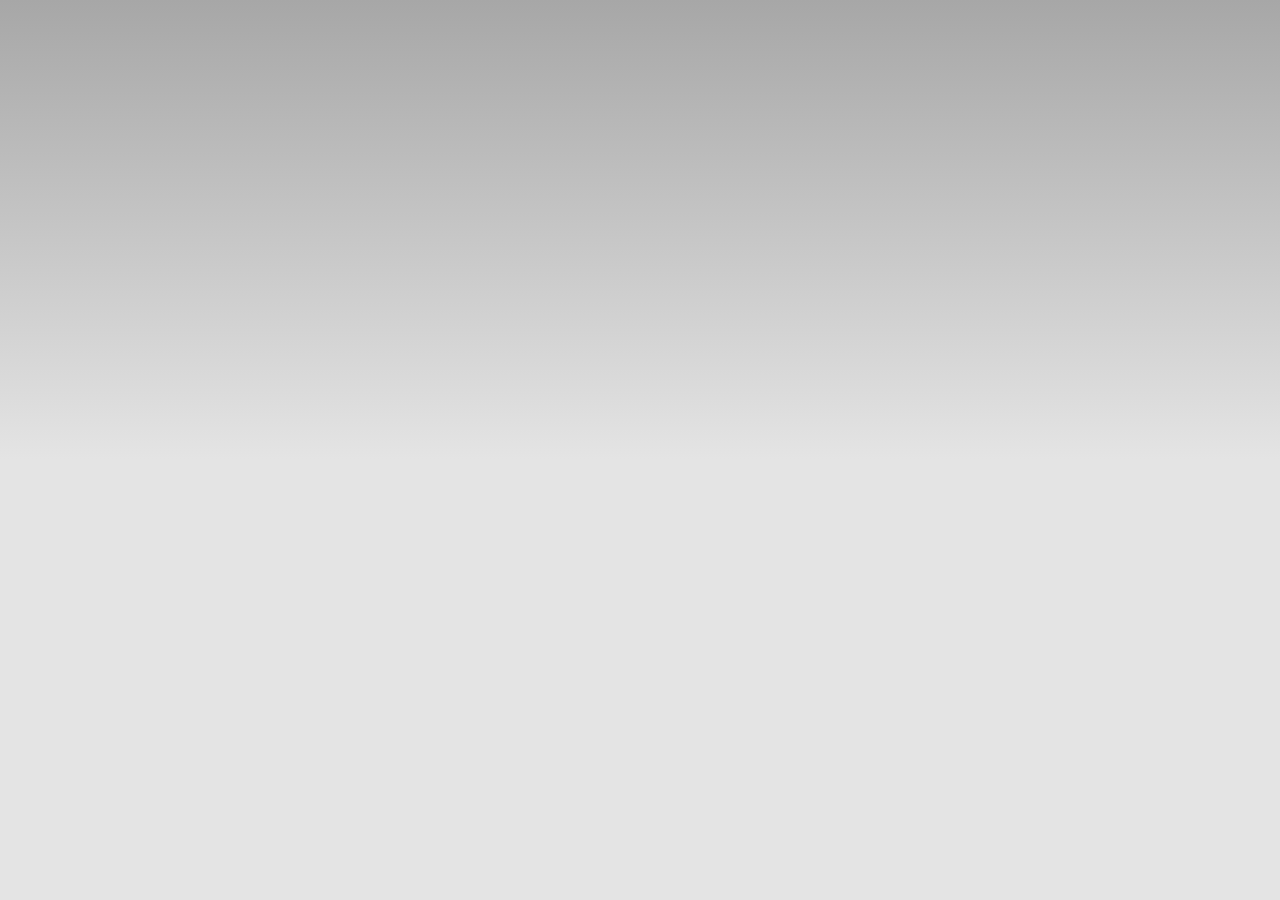
==== platforms/ios/www/index.html @ 26863b96 "Modification Architecture" ====
<!DOCTYPE html>
<!--
    Licensed to the Apache Software Foundation (ASF) under one
    or more contributor license agreements.  See the NOTICE file
    distributed with this work for additional information
    regarding copyright ownership.  The ASF licenses this file
    to you under the Apache License, Version 2.0 (the
    "License"); you may not use this file except in compliance
    with the License.  You may obtain a copy of the License at

    http://www.apache.org/licenses/LICENSE-2.0

    Unless required by applicable law or agreed to in writing,
    software distributed under the License is distributed on an
    "AS IS" BASIS, WITHOUT WARRANTIES OR CONDITIONS OF ANY
     KIND, either express or implied.  See the License for the
    specific language governing permissions and limitations
    under the License.
-->
<html>
    <head>
        <meta charset="utf-8" />
        <meta name="format-detection" content="telephone=no" />
        <meta name="viewport" content="user-scalable=no, initial-scale=1, maximum-scale=1, minimum-scale=1, width=device-width, height=device-height, target-densitydpi=device-dpi" />
        <link rel="stylesheet" type="text/css" href="css/index.css" />
        <title>Wish it</title>
    </head>
    <body>
        <!-- application : start -->
        <div data-role="page" class="app container">
          
          <!-- navigation : start -->
          <div data-role="navbar" class="navigation">
            <!-- // menu navigation : start -->
		<div class="meny">
			<div class="fondListe">
                          <ul class="menu-list"></ul>
			</div>			
		</div>
		<!-- // menu navigation : end -->
          </div>
          <!-- navigation : end -->
          
          <!-- contenu : start -->
          <div data-role="content" class="contents">
            <!-- // mainContent : start -->
            <div class="mainContent"></div>
            <!-- // mainContent : end -->
          </div>
          <!-- contenu : start -->
            
        </div>
        <!-- application : end -->
        
        <!-- javascript : start -->
          <!-- dev local : start -->
          <!-- //<script type="text/javascript" src="phonegap.js"></script>
          <script type="text/javascript" src="js/plugins/SocialSharing.js"></script>-->
          <script type="text/javascript" src="cordova.js"></script>
          <script type="text/javascript" src="Connection.js"></script>
          <script type="text/javascript" src="device.js"></script>
          <script type="text/javascript" src="File.js"></script>
          <script type="text/javascript" src="FileTransfer.js"></script>
          <script type="text/javascript" src="network.js"></script>
        
          <!-- dev local : end -->
        
        <script data-main="js/app" src="js/require.js"></script>
        <!-- javascript : end -->
    </body>
</html>
---- platforms/ios/www/css/index.css ----
/*
 * Licensed to the Apache Software Foundation (ASF) under one
 * or more contributor license agreements.  See the NOTICE file
 * distributed with this work for additional information
 * regarding copyright ownership.  The ASF licenses this file
 * to you under the Apache License, Version 2.0 (the
 * "License"); you may not use this file except in compliance
 * with the License.  You may obtain a copy of the License at
 *
 * http://www.apache.org/licenses/LICENSE-2.0
 *
 * Unless required by applicable law or agreed to in writing,
 * software distributed under the License is distributed on an
 * "AS IS" BASIS, WITHOUT WARRANTIES OR CONDITIONS OF ANY
 * KIND, either express or implied.  See the License for the
 * specific language governing permissions and limitations
 * under the License.
 */
* {
    -webkit-tap-highlight-color: rgba(0,0,0,0); /* make transparent link selection, adjust last value opacity 0 to 1.0 */
}

body {
    -webkit-touch-callout: none;                /* prevent callout to copy image, etc when tap to hold */
    -webkit-text-size-adjust: none;             /* prevent webkit from resizing text to fit */
    -webkit-user-select: none;                  /* prevent copy paste, to allow, change 'none' to 'text' */
    background-color:#E4E4E4;
    background-image:linear-gradient(top, #A7A7A7 0%, #E4E4E4 51%);
    background-image:-webkit-linear-gradient(top, #A7A7A7 0%, #E4E4E4 51%);
    background-image:-ms-linear-gradient(top, #A7A7A7 0%, #E4E4E4 51%);
    background-image:-webkit-gradient(
        linear,
        left top,
        left bottom,
        color-stop(0, #A7A7A7),
        color-stop(0.51, #E4E4E4)
    );
    background-attachment:fixed;
    font-family:'HelveticaNeue-Light', 'HelveticaNeue', Helvetica, Arial, sans-serif;
    font-size:12px;
    height:100%;
    margin:0px;
    padding:0px;
    text-transform:uppercase;
    width:100%;
    
    overflow: hidden;
}

/* Portrait layout (default) */
.app {
    width:100%;
}

/* Landscape layout (with min-width) */
@media screen and (min-aspect-ratio: 1/1) and (min-width:400px) {
    .app {
        
    }
}



/**
 * Elements panneau gauche : menu navigation
 */
.navigation {
  display: none;
}
.meny {
	display: block; /* masque au chargement */
	overflow: auto;
	/*left:-10px;*/
	/*padding-left:10px;*/
	/*margin-top:10px;*/

	-webkit-box-sizing: border-box;
	   -moz-box-sizing: border-box;
	        box-sizing: border-box;
	        
	background: #ff0000;
	
	width: 36%;
        max-width: 228px;
}

/**
 * Liste du menu
 */
.meny .fondListe{
	position:relative;
	z-index:5;
}
.meny ul {
	position: relative;
	width: 100%;
	height: 100%; /*480px;*/
	margin: 0 0;
	padding: 0;
	overflow-x: hidden;
	overflow-y: scroll;
	list-style: none;

	-webkit-perspective: 400px;
	   -moz-perspective: 400px;
	    -ms-perspective: 400px;
	     -o-perspective: 400px;
	        perspective: 400px;
}
.meny ul li {
		position: relative;
		padding: 0 0 0 0;
		/*margin-left: 20px;*/
		/*background: #eee;*/
		color: #FFFFFF;
		/*height: 177px;*/
		width: 100%;
		z-index: 2;

		-webkit-transform: translateZ(0px);
		   -moz-transform: translateZ(0px);
		    -ms-transform: translateZ(0px);
		     -o-transform: translateZ(0px);
		        transform: translateZ(0px);
		
		overflow:hidden;
}
.meny ul li {
		-webkit-transform: translate3d( 0, 0, 1px );
}
.meny ul li:nth-child(odd) {
	/*background: #fff;*/
}
.meny ul li.cache {
		-webkit-transform: rotateY( 1deg );
}

.meny ul li a{
	text-decoration:none;
	color:#ffffff;
	text-align: center;
	display: block;
        line-height: 1px;
}
.meny ul li a img{
	width: 100%;
	height: auto;
}

.meny ul li a .labelImage{
  display:none;
}

/**
 * Hint graphic that appears while menu is inactive
 */
.meny-arrow {
	position: absolute;
	z-index: 10;

	border: 10px solid transparent;

	-webkit-transition: opacity 0.4s ease 0.4s; 
	   -moz-transition: opacity 0.4s ease 0.4s; 
	    -ms-transition: opacity 0.4s ease 0.4s; 
	     -o-transition: opacity 0.4s ease 0.4s; 
	        transition: opacity 0.4s ease 0.4s;
}
	.meny-left .meny-arrow {
		left: 14px;
		top: 50%;
		margin-top: -16px;
		border-left: 16px solid #333;
	}
	.meny-right .meny-arrow {
		right: 14px;
		top: 50%;
		margin-top: -16px;
		border-right: 16px solid #333;
	}
	.meny-top .meny-arrow {
		left: 50%;
		top: 14px;
		margin-left: -16px;
		border-top: 16px solid #333;
	}
	.meny-bottom .meny-arrow {
		left: 50%;
		bottom: 14px;
		margin-left: -16px;
		border-bottom: 16px solid #333;
	}
	.meny-active .meny-arrow {
		opacity: 0;

		-webkit-transition: opacity 0.2s ease; 
		   -moz-transition: opacity 0.2s ease; 
		    -ms-transition: opacity 0.2s ease; 
		     -o-transition: opacity 0.2s ease; 
		        transition: opacity 0.2s ease;
	}
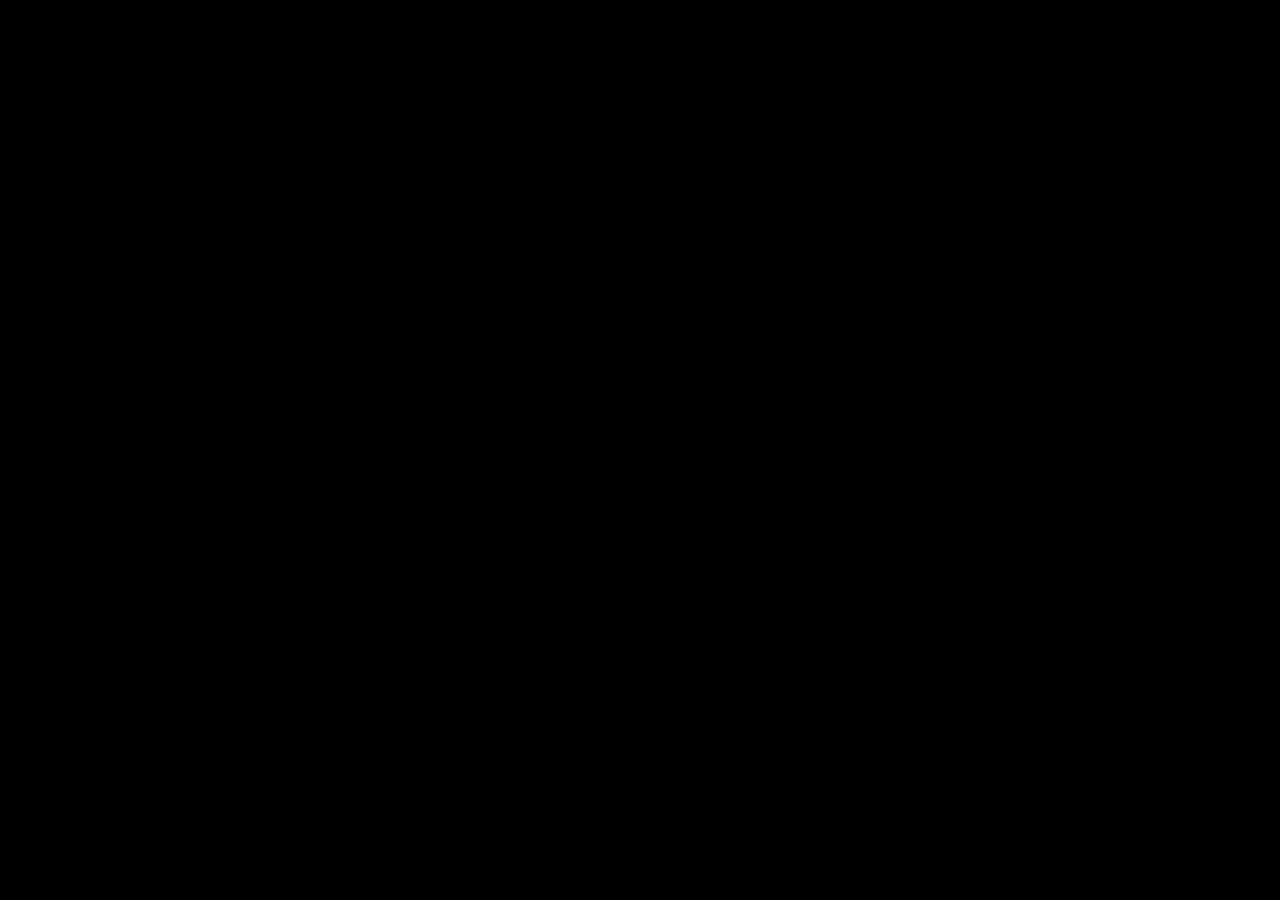
==== commit 6e36cdc0: "Ajout du plugin Socialsharing" ====
--- a/platforms/ios/www/index.html
+++ b/platforms/ios/www/index.html
@@ -22,10 +22,13 @@
         <meta charset="utf-8" />
         <meta name="format-detection" content="telephone=no" />
         <meta name="viewport" content="user-scalable=no, initial-scale=1, maximum-scale=1, minimum-scale=1, width=device-width, height=device-height, target-densitydpi=device-dpi" />
+        <link rel="stylesheet" type="text/css" href="css/stroll.css" />
         <link rel="stylesheet" type="text/css" href="css/index.css" />
         <title>Wish it</title>
     </head>
     <body>
+      <div id="eventManager"></div>
+      <div id="detailManager"></div>
         <!-- application : start -->
         <div data-role="page" class="app container">
           
@@ -44,7 +47,12 @@
           <!-- contenu : start -->
           <div data-role="content" class="contents">
             <!-- // mainContent : start -->
-            <div class="mainContent"></div>
+            <div class="mainContent">
+              
+              <div class="zoneLogin"></div>
+              <div class="zoneContenu">
+              </div>
+            </div>
             <!-- // mainContent : end -->
           </div>
           <!-- contenu : start -->
@@ -57,11 +65,6 @@
           <!-- //<script type="text/javascript" src="phonegap.js"></script>
           <script type="text/javascript" src="js/plugins/SocialSharing.js"></script>-->
           <script type="text/javascript" src="cordova.js"></script>
-          <script type="text/javascript" src="Connection.js"></script>
-          <script type="text/javascript" src="device.js"></script>
-          <script type="text/javascript" src="File.js"></script>
-          <script type="text/javascript" src="FileTransfer.js"></script>
-          <script type="text/javascript" src="network.js"></script>
         
           <!-- dev local : end -->
         
--- a/platforms/ios/www/css/stroll.css
+++ b/platforms/ios/www/css/stroll.css
@@ -0,0 +1,702 @@
+/*!
+ * stroll.js 1.2 - CSS scroll effects
+ * http://lab.hakim.se/scroll-effects
+ * MIT licensed
+ * 
+ * Copyright (C) 2012 Hakim El Hattab, http://hakim.se
+ */
+
+
+/**
+ * Shrink styles
+ */
+.cards {
+	-webkit-perspective: 300px;
+	   -moz-perspective: 300px;
+	    -ms-perspective: 300px;
+	     -o-perspective: 300px;
+	        perspective: 300px;
+
+	-webkit-perspective-origin: 50% 50%;
+	   -moz-perspective-origin: 50% 50%;
+	    -ms-perspective-origin: 50% 50%;
+	     -o-perspective-origin: 50% 50%;
+	        perspective-origin: 50% 50%;
+}
+
+	.cards li {
+		-webkit-transition: all 600ms ease;
+		   -moz-transition: all 600ms ease;
+		    -ms-transition: all 600ms ease;
+		     -o-transition: all 600ms ease;
+		        transition: all 600ms ease;
+
+		-webkit-transform-origin: 100% 50%;
+		   -moz-transform-origin: 100% 50%;
+		    -ms-transform-origin: 100% 50%;
+		     -o-transform-origin: 100% 50%;
+		        transform-origin: 100% 50%;
+	}
+		.cards li.past {
+			-webkit-transform: translate3d( 0, -100px, -100px ) rotateX( -90deg );
+			   -moz-transform: translate3d( 0, -100px, -100px ) rotateX( -90deg );
+			    -ms-transform: translate3d( 0, -100px, -100px ) rotateX( -90deg );
+			     -o-transform: translate3d( 0, -100px, -100px ) rotateX( -90deg );
+			        transform: translate3d( 0, -100px, -100px ) rotateX( -90deg );
+		}
+		.cards li.future {
+			-webkit-transform: translate3d( 0, 100px, -100px ) rotateX( 90deg );
+			   -moz-transform: translate3d( 0, 100px, -100px ) rotateX( 90deg );
+			    -ms-transform: translate3d( 0, 100px, -100px ) rotateX( 90deg );
+			     -o-transform: translate3d( 0, 100px, -100px ) rotateX( 90deg );
+			        transform: translate3d( 0, 100px, -100px ) rotateX( 90deg );
+		}
+
+
+/**
+ * Grow styles
+ */
+.grow li {
+	-webkit-transition: all 600ms ease;
+	   -moz-transition: all 600ms ease;
+	    -ms-transition: all 600ms ease;
+	     -o-transition: all 600ms ease;
+	        transition: all 600ms ease;
+
+	-webkit-transform-origin: 50% 50%;
+	   -moz-transform-origin: 50% 50%;
+	    -ms-transform-origin: 50% 50%;
+	     -o-transform-origin: 50% 50%;
+	        transform-origin: 50% 50%;
+}
+	.grow li.past {
+		-webkit-transform: scale( 0.01 );
+		   -moz-transform: scale( 0.01 );
+		    -ms-transform: scale( 0.01 );
+		     -o-transform: scale( 0.01 );
+		        transform: scale( 0.01 );
+	}
+	.grow li.future {
+		-webkit-transform: scale( 0.01 );
+		   -moz-transform: scale( 0.01 );
+		    -ms-transform: scale( 0.01 );
+		     -o-transform: scale( 0.01 );
+		        transform: scale( 0.01 );
+	}
+
+
+/**
+ * Flip styles
+ */
+.flip {
+	-webkit-perspective: 400px;
+	   -moz-perspective: 400px;
+	    -ms-perspective: 400px;
+	     -o-perspective: 400px;
+	        perspective: 400px;
+
+	-webkit-perspective-origin: 50% 50%;
+	   -moz-perspective-origin: 50% 50%;
+	    -ms-perspective-origin: 50% 50%;
+	     -o-perspective-origin: 50% 50%;
+	        perspective-origin: 50% 50%;
+}
+
+	.flip li {
+		-webkit-transition: all 600ms ease,
+							opacity 300ms ease;
+		   -moz-transition: all 600ms ease;
+		    -ms-transition: all 600ms ease,
+		    				opacity 300ms ease;
+		     -o-transition: all 600ms ease,
+		    				opacity 300ms ease;
+		        transition: all 600ms ease,
+		        			opacity 300ms ease;
+
+		-webkit-transform-origin: 0% 0%;
+		   -moz-transform-origin: 0% 0%;
+		    -ms-transform-origin: 0% 0%;
+		     -o-transform-origin: 0% 0%;
+		        transform-origin: 0% 0%;
+	}
+		.flip li.past {
+			opacity: 0;
+
+			-webkit-transform-origin: 0% 100%;
+			   -moz-transform-origin: 0% 100%;
+			    -ms-transform-origin: 0% 100%;
+			     -o-transform-origin: 0% 100%;
+			        transform-origin: 0% 100%;
+
+			-webkit-transform: rotateX( 80deg );
+			   -moz-transform: rotateX( 80deg );
+			    -ms-transform: rotateX( 80deg );
+			     -o-transform: rotateX( 80deg );
+			        transform: rotateX( 80deg );
+		}
+		.flip li.future {
+			opacity: 0;
+
+			-webkit-transform: rotateX( -80deg );
+			   -moz-transform: rotateX( -80deg );
+			    -ms-transform: rotateX( -80deg );
+			     -o-transform: rotateX( -80deg );
+			        transform: rotateX( -80deg );
+		}
+
+/**
+ * Fly styles
+ */
+.fly {
+	-webkit-perspective: 400px;
+	   -moz-perspective: 400px;
+	    -ms-perspective: 400px;
+	     -o-perspective: 400px;
+	        perspective: 400px;
+
+	-webkit-perspective-origin: 50% 50%;
+	   -moz-perspective-origin: 50% 50%;
+	    -ms-perspective-origin: 50% 50%;
+	     -o-perspective-origin: 50% 50%;
+	        perspective-origin: 50% 50%;
+}
+
+	.fly li {
+		-webkit-transition: all 600ms ease, opacity 300ms ease;
+		   -moz-transition: all 600ms ease;
+		    -ms-transition: all 600ms ease, opacity 300ms ease;
+		     -o-transition: all 600ms ease, opacity 300ms ease;
+		        transition: all 600ms ease, opacity 300ms ease;
+
+		-webkit-transform-origin: 50% 50% -50px;
+		   -moz-transform-origin: 50% 50% -50px;
+		    -ms-transform-origin: 50% 50% -50px;
+		     -o-transform-origin: 50% 50% -50px;
+		        transform-origin: 50% 50% -50px;
+	}
+		.fly li.past {
+			opacity: 0;
+
+			-webkit-transform: rotateX( 180deg );
+			   -moz-transform: rotateX( 180deg );
+			    -ms-transform: rotateX( 180deg );
+			     -o-transform: rotateX( 180deg );
+			        transform: rotateX( 180deg );
+		}
+		.fly li.future {
+			opacity: 0;
+
+			-webkit-transform: rotateX( -180deg );
+			   -moz-transform: rotateX( -180deg );
+			    -ms-transform: rotateX( -180deg );
+			     -o-transform: rotateX( -180deg );
+			        transform: rotateX( -180deg );
+		}
+
+.fly-simplified {
+	-webkit-perspective: 300px;
+	   -moz-perspective: 300px;
+	    -ms-perspective: 300px;
+	     -o-perspective: 300px;
+	        perspective: 300px;
+
+	-webkit-perspective-origin: 50% 50%;
+	   -moz-perspective-origin: 50% 50%;
+	    -ms-perspective-origin: 50% 50%;
+	     -o-perspective-origin: 50% 50%;
+	        perspective-origin: 50% 50%;
+}
+
+	.fly-simplified li {
+		-webkit-transition: all 600ms ease;
+		   -moz-transition: all 600ms ease;
+		    -ms-transition: all 600ms ease;
+		     -o-transition: all 600ms ease;
+		        transition: all 600ms ease;
+
+		-webkit-transform-origin: 100% 50%;
+		   -moz-transform-origin: 100% 50%;
+		    -ms-transform-origin: 100% 50%;
+		     -o-transform-origin: 100% 50%;
+		        transform-origin: 100% 50%;
+	}
+		.fly-simplified li.past {
+			-webkit-transform: translate3d( 0, -100px, -100px ) rotateX( 90deg );
+			   -moz-transform: translate3d( 0, -100px, -100px ) rotateX( 90deg );
+			    -ms-transform: translate3d( 0, -100px, -100px ) rotateX( 90deg );
+			     -o-transform: translate3d( 0, -100px, -100px ) rotateX( 90deg );
+			        transform: translate3d( 0, -100px, -100px ) rotateX( 90deg );
+		}
+		.fly-simplified li.future {
+			-webkit-transform: translate3d( 0, 100px, -100px ) rotateX( -90deg );
+			   -moz-transform: translate3d( 0, 100px, -100px ) rotateX( -90deg );
+			    -ms-transform: translate3d( 0, 100px, -100px ) rotateX( -90deg );
+			     -o-transform: translate3d( 0, 100px, -100px ) rotateX( -90deg );
+			        transform: translate3d( 0, 100px, -100px ) rotateX( -90deg );
+		}
+
+/**
+ * Reverse fly styles
+ */
+.fly-reverse {
+	-webkit-perspective: 400px;
+	   -moz-perspective: 400px;
+	    -ms-perspective: 400px;
+	     -o-perspective: 400px;
+	        perspective: 400px;
+
+	-webkit-perspective-origin: 50% 50%;
+	   -moz-perspective-origin: 50% 50%;
+	    -ms-perspective-origin: 50% 50%;
+	     -o-perspective-origin: 50% 50%;
+	        perspective-origin: 50% 50%;
+}
+
+	.fly-reverse li {
+		-webkit-transition: all 600ms ease, opacity 300ms ease;
+		   -moz-transition: all 600ms ease;
+		    -ms-transition: all 600ms ease, opacity 300ms ease;
+		     -o-transition: all 600ms ease, opacity 300ms ease;
+		        transition: all 600ms ease, opacity 300ms ease;
+
+		-webkit-transform-origin: 50% 50% -50px;
+		   -moz-transform-origin: 50% 50% -50px;
+		    -ms-transform-origin: 50% 50% -50px;
+		     -o-transform-origin: 50% 50% -50px;
+		        transform-origin: 50% 50% -50px;
+	}
+		.fly-reverse li.past {
+			opacity: 0;
+
+			-webkit-transform: rotateX( -180deg );
+			   -moz-transform: rotateX( -180deg );
+			    -ms-transform: rotateX( -180deg );
+			     -o-transform: rotateX( -180deg );
+			        transform: rotateX( -180deg );
+		}
+		.fly-reverse li.future {
+			opacity: 0;
+
+			-webkit-transform: rotateX( 180deg );
+			   -moz-transform: rotateX( 180deg );
+			    -ms-transform: rotateX( 180deg );
+			     -o-transform: rotateX( 180deg );
+			        transform: rotateX( 180deg );
+		}
+
+/**
+ * Skew
+ */
+ .skew {
+ 	-webkit-perspective: 600px;
+ 	   -moz-perspective: 600px;
+ 	    -ms-perspective: 600px;
+ 	     -o-perspective: 600px;
+ 	        perspective: 600px;
+
+ 	-webkit-perspective-origin: 0% 50%;
+ 	   -moz-perspective-origin: 0% 50%;
+ 	    -ms-perspective-origin: 0% 50%;
+ 	     -o-perspective-origin: 0% 50%;
+ 	        perspective-origin: 0% 50%;
+ }
+ 	.skew li {
+ 		-webkit-transition: all 600ms ease,
+ 							opacity 200ms ease;
+ 		   -moz-transition: all 600ms ease;
+ 		    -ms-transition: all 600ms ease;
+ 		     -o-transition: all 600ms ease;
+ 		        transition: all 600ms ease;
+
+ 		-webkit-transform-origin: 0% 0%;
+ 		   -moz-transform-origin: 0% 0%;
+ 		    -ms-transform-origin: 0% 0%;
+ 		     -o-transform-origin: 0% 0%;
+ 		        transform-origin: 0% 0%;
+ 	}
+ 		.skew li.past {
+ 			-webkit-transform: skewY( 30deg );
+ 			   -moz-transform: skewY( 30deg );
+ 			    -ms-transform: skewY( 30deg );
+ 			     -o-transform: skewY( 30deg );
+ 			        transform: skewY( 30deg );
+ 		}
+ 		.skew li.future {
+ 			z-index: 0;
+
+ 			-webkit-transform: skewY( -30deg );
+ 			   -moz-transform: skewY( -30deg );
+ 			    -ms-transform: skewY( -30deg );
+ 			     -o-transform: skewY( -30deg );
+ 			        transform: skewY( -30deg );
+ 		}
+
+
+/**
+ * Helix styles
+ */
+.helix {
+	-webkit-perspective: 600px;
+	   -moz-perspective: 600px;
+	    -ms-perspective: 600px;
+	     -o-perspective: 600px;
+	        perspective: 600px;
+
+	-webkit-perspective-origin: 50% 50%;
+	   -moz-perspective-origin: 50% 50%;
+	    -ms-perspective-origin: 50% 50%;
+	     -o-perspective-origin: 50% 50%;
+	        perspective-origin: 50% 50%;
+}
+
+	.helix li {
+		-webkit-transition: all 600ms ease,
+							opacity 200ms ease;
+		   -moz-transition: all 600ms ease;
+		    -ms-transition: all 600ms ease,
+		    				opacity 200ms ease;
+		     -o-transition: all 600ms ease,
+		    				opacity 200ms ease;
+		        transition: all 600ms ease,
+		        			opacity 200ms ease;
+
+		-webkit-transform-origin: 50% 50%;
+		   -moz-transform-origin: 50% 50%;
+		    -ms-transform-origin: 50% 50%;
+		     -o-transform-origin: 50% 50%;
+		        transform-origin: 50% 50%;
+	}
+		.helix li.past {
+			opacity: 0;
+
+			-webkit-transform: rotateY( 180deg );
+			   -moz-transform: rotateY( 180deg );
+			    -ms-transform: rotateY( 180deg );
+			     -o-transform: rotateY( 180deg );
+			        transform: rotateY( 180deg );
+		}
+		.helix li.future {
+			opacity: 0;
+
+			-webkit-transform: rotateY( -180deg );
+			   -moz-transform: rotateY( -180deg );
+			    -ms-transform: rotateY( -180deg );
+			     -o-transform: rotateY( -180deg );
+			        transform: rotateY( -180deg );
+		}
+
+
+/**
+ * Wave styles
+ */
+.wave li {
+	-webkit-transition: all 600ms cubic-bezier(0.260, 0.860, 0.440, 0.985);
+	   -moz-transition: all 600ms cubic-bezier(0.260, 0.860, 0.440, 0.985);
+	    -ms-transition: all 600ms cubic-bezier(0.260, 0.860, 0.440, 0.985);
+	     -o-transition: all 600ms cubic-bezier(0.260, 0.860, 0.440, 0.985);
+	        transition: all 600ms cubic-bezier(0.260, 0.860, 0.440, 0.985);
+}
+	.wave li.past {
+		-webkit-transform: translateX( -70% );
+		   -moz-transform: translateX( -70% );
+		    -ms-transform: translateX( -70% );
+		     -o-transform: translateX( -70% );
+		        transform: translateX( -70% );
+	}
+	.wave li.future {
+		-webkit-transform: translateX( -70% );
+		   -moz-transform: translateX( -70% );
+		    -ms-transform: translateX( -70% );
+		     -o-transform: translateX( -70% );
+		        transform: translateX( -70% );
+	}
+
+
+/**
+ * Fan styles
+ */
+.fan li {
+	-webkit-transition: all 600ms cubic-bezier(0.390, 0.575, 0.565, 1.000);
+	   -moz-transition: all 600ms cubic-bezier(0.390, 0.575, 0.565, 1.000);
+	    -ms-transition: all 600ms cubic-bezier(0.390, 0.575, 0.565, 1.000);
+	     -o-transition: all 600ms cubic-bezier(0.390, 0.575, 0.565, 1.000);
+	        transition: all 600ms cubic-bezier(0.390, 0.575, 0.565, 1.000);
+
+	-webkit-transform-origin: 0% 0%;
+	   -moz-transform-origin: 0% 0%;
+	    -ms-transform-origin: 0% 0%;
+	     -o-transform-origin: 0% 0%;
+	        transform-origin: 0% 0%;
+}
+	.fan li.past {
+		-webkit-transform: rotate( -60deg );
+		   -moz-transform: rotate( -60deg );
+		    -ms-transform: rotate( -60deg );
+		     -o-transform: rotate( -60deg );
+		        transform: rotate( -60deg );
+	}
+	.fan li.future {
+		-webkit-transform: rotate( 70deg );
+		   -moz-transform: rotate( 70deg );
+		    -ms-transform: rotate( 70deg );
+		     -o-transform: rotate( 70deg );
+		        transform: rotate( 70deg );
+	}
+
+
+/**
+ * Tilt styles
+ */
+.tilt {
+	-webkit-perspective: 800px;
+	   -moz-perspective: 800px;
+	    -ms-perspective: 800px;
+	     -o-perspective: 800px;
+	        perspective: 800px;
+
+	-webkit-perspective-origin: 50% 50%;
+	   -moz-perspective-origin: 50% 50%;
+	    -ms-perspective-origin: 50% 50%;
+	     -o-perspective-origin: 50% 50%;
+	        perspective-origin: 50% 50%;
+}
+
+	.tilt li {
+		position: relative;
+
+		-webkit-transition: all 1000ms cubic-bezier(0.260, 0.860, 0.440, 0.985),
+							opacity 300ms ease;
+		   -moz-transition: all 1000ms cubic-bezier(0.260, 0.860, 0.440, 0.985);
+		    -ms-transition: all 1000ms cubic-bezier(0.260, 0.860, 0.440, 0.985),
+		    				opacity 300ms ease;
+		     -o-transition: all 1000ms cubic-bezier(0.260, 0.860, 0.440, 0.985),
+		    				opacity 300ms ease;
+		        transition: all 1000ms cubic-bezier(0.260, 0.860, 0.440, 0.985),
+		        			opacity 300ms ease;
+	}
+		.tilt li.past {
+			opacity: 0;
+
+			-webkit-transform: translateY( 100% ) translateZ(-200px);
+			   -moz-transform: translateY( 100% ) translateZ(-200px);
+			    -ms-transform: translateY( 100% ) translateZ(-200px);
+			     -o-transform: translateY( 100% ) translateZ(-200px);
+			        transform: translateY( 100% ) translateZ(-200px);
+		}
+		.tilt li.future {
+			opacity: 0;
+
+			-webkit-transform: translateY( -100% ) translateZ(-200px);
+			   -moz-transform: translateY( -100% ) translateZ(-200px);
+			    -ms-transform: translateY( -100% ) translateZ(-200px);
+			     -o-transform: translateY( -100% ) translateZ(-200px);
+			        transform: translateY( -100% ) translateZ(-200px);
+		}
+
+
+/**
+ * Curl styles
+ */
+.curl {
+	-webkit-perspective: 600px;
+	   -moz-perspective: 600px;
+	    -ms-perspective: 600px;
+	     -o-perspective: 600px;
+	        perspective: 600px;
+
+	-webkit-perspective-origin: 0% 50%;
+	   -moz-perspective-origin: 0% 50%;
+	    -ms-perspective-origin: 0% 50%;
+	     -o-perspective-origin: 0% 50%;
+	        perspective-origin: 0% 50%;
+}
+
+	.curl li {
+		-webkit-transition: all 600ms ease,
+							opacity 200ms ease;
+		   -moz-transition: all 600ms ease;
+		    -ms-transition: all 600ms ease,
+		    				opacity 200ms ease;
+		     -o-transition: all 600ms ease,
+		    				opacity 200ms ease;
+		        transition: all 600ms ease,
+		        			opacity 200ms ease;
+
+		-webkit-transform-origin: 0% 0%;
+		   -moz-transform-origin: 0% 0%;
+		    -ms-transform-origin: 0% 0%;
+		     -o-transform-origin: 0% 0%;
+		        transform-origin: 0% 0%;
+
+		-webkit-backface-visibility: hidden;
+		   -moz-backface-visibility: hidden;
+		    -ms-backface-visibility: hidden;
+		     -o-backface-visibility: hidden;
+		        backface-visibility: hidden;
+	}
+		.curl li.past {
+			opacity: 0;
+
+			-webkit-transform: rotateY( 90deg );
+			   -moz-transform: rotateY( 90deg );
+			    -ms-transform: rotateY( 90deg );
+			     -o-transform: rotateY( 90deg );
+			        transform: rotateY( 90deg );
+		}
+		.curl li.future {
+			opacity: 0;
+
+			-webkit-transform: rotateY( 90deg );
+			   -moz-transform: rotateY( 90deg );
+			    -ms-transform: rotateY( 90deg );
+			     -o-transform: rotateY( 90deg );
+			        transform: rotateY( 90deg );
+		}
+
+
+.papercut {
+	-webkit-perspective: 600px;
+	   -moz-perspective: 600px;
+	    -ms-perspective: 600px;
+	     -o-perspective: 600px;
+	        perspective: 600px;
+
+	-webkit-perspective-origin: 0% 0%;
+	   -moz-perspective-origin: 0% 0%;
+	    -ms-perspective-origin: 0% 0%;
+	     -o-perspective-origin: 0% 0%;
+	        perspective-origin: 0% 0%;
+}
+	.papercut li {
+		-webkit-transition: all 600ms ease;
+		   -moz-transition: all 600ms ease;
+		    -ms-transition: all 600ms ease;
+		     -o-transition: all 600ms ease;
+		        transition: all 600ms ease;
+
+		-webkit-transform-origin: 0% 0%;
+		   -moz-transform-origin: 0% 0%;
+		    -ms-transform-origin: 0% 0%;
+		     -o-transform-origin: 0% 0%;
+		        transform-origin: 0% 0%;
+	}
+		.papercut li.past {
+			-webkit-transform: skewY( -30deg );
+			   -moz-transform: skewY( -30deg );
+			    -ms-transform: skewY( -30deg );
+			     -o-transform: skewY( -30deg );
+			        transform: skewY( -30deg );
+		}
+		.papercut li.future {
+			-webkit-transform: skewY( 30deg );
+			   -moz-transform: skewY( 30deg );
+			    -ms-transform: skewY( 30deg );
+			     -o-transform: skewY( 30deg );
+			        transform: skewY( 30deg );
+		}
+
+
+/**
+ * Zipper styles
+ */
+.zipper li {
+	-webkit-transition: all 600ms cubic-bezier(0.390, 0.575, 0.565, 1.000);
+	   -moz-transition: all 600ms cubic-bezier(0.390, 0.575, 0.565, 1.000);
+	    -ms-transition: all 600ms cubic-bezier(0.390, 0.575, 0.565, 1.000);
+	     -o-transition: all 600ms cubic-bezier(0.390, 0.575, 0.565, 1.000);
+	        transition: all 600ms cubic-bezier(0.390, 0.575, 0.565, 1.000);
+
+	-webkit-transform-origin: 50% 0%;
+	   -moz-transform-origin: 50% 0%;
+	    -ms-transform-origin: 50% 0%;
+	     -o-transform-origin: 50% 0%;
+	        transform-origin: 50% 0%;
+}
+	.zipper li.past:nth-child(odd),
+	.zipper li.future:nth-child(odd) {
+		-webkit-transform: translateX( 80% );
+		   -moz-transform: translateX( 80% );
+		    -ms-transform: translateX( 80% );
+		     -o-transform: translateX( 80% );
+		        transform: translateX( 80% );
+	}
+	.zipper li.past:nth-child(even),
+	.zipper li.future:nth-child(even) {
+		-webkit-transform: translateX( -80% );
+		   -moz-transform: translateX( -80% );
+		    -ms-transform: translateX( -80% );
+		     -o-transform: translateX( -80% );
+		        transform: translateX( -80% );
+	}
+
+
+/**
+ * Fade styles
+ */
+.fade li {
+	-webkit-transition: opacity .35s ease-in-out;
+	   -moz-transition: opacity .35s ease-in-out;
+	    -ms-transition: opacity .35s ease-in-out;
+	     -o-transition: opacity .35s ease-in-out;
+	        transition: opacity .35s ease-in-out;
+}
+	.fade li.past {
+        opacity: 0;
+	}
+	.fade li.future {
+        opacity: 0;
+	}
+
+
+/**
+ * Twirl styles
+ */
+.twirl {
+	-webkit-perspective: 400px;
+	   -moz-perspective: 400px;
+	    -ms-perspective: 400px;
+	     -o-perspective: 400px;
+	        perspective: 400px;
+
+	-webkit-perspective-origin: 50% 50%;
+	   -moz-perspective-origin: 50% 50%;
+	    -ms-perspective-origin: 50% 50%;
+	     -o-perspective-origin: 50% 50%;
+	        perspective-origin: 50% 50%;
+}
+
+	.twirl li {
+		-webkit-transition: all 600ms ease,
+							opacity 200ms ease;
+		   -moz-transition: all 600ms ease;
+		    -ms-transition: all 600ms ease,
+		    				opacity 200ms ease;
+		     -o-transition: all 600ms ease,
+		    				opacity 200ms ease;
+		        transition: all 600ms ease,
+		        			opacity 200ms ease;
+
+		-webkit-transform-origin: 50% 50%;
+		   -moz-transform-origin: 50% 50%;
+		    -ms-transform-origin: 50% 50%;
+		     -o-transform-origin: 50% 50%;
+		        transform-origin: 50% 50%;
+	}
+		.twirl li.past {
+			opacity: 0;
+
+			-webkit-transform: rotate3d( 80,-70,10,180deg );
+			   -moz-transform: rotate3d( 80,70,10,180deg );
+			    -ms-transform: rotate3d( 80,70,10,180deg );
+			     -o-transform: rotate3d( 80,70,10,180deg );
+			        transform: rotate3d( 80,70,10,180deg );
+		}
+		.twirl li.future {
+			opacity: 0;
+
+			-webkit-transform: rotate3d( 80,70,10,-180deg );
+			   -moz-transform: rotate3d( 80,70,10,-180deg );
+			    -ms-transform: rotate3d( 80,70,10,-180deg );
+			     -o-transform: rotate3d( 80,70,10,-180deg );
+			        transform: rotate3d( 80,70,10,-180deg );
+		}
--- a/platforms/ios/www/css/index.css
+++ b/platforms/ios/www/css/index.css
@@ -24,7 +24,7 @@
     -webkit-touch-callout: none;                /* prevent callout to copy image, etc when tap to hold */
     -webkit-text-size-adjust: none;             /* prevent webkit from resizing text to fit */
     -webkit-user-select: none;                  /* prevent copy paste, to allow, change 'none' to 'text' */
-    background-color:#E4E4E4;
+    /*background-color:#E4E4E4;
     background-image:linear-gradient(top, #A7A7A7 0%, #E4E4E4 51%);
     background-image:-webkit-linear-gradient(top, #A7A7A7 0%, #E4E4E4 51%);
     background-image:-ms-linear-gradient(top, #A7A7A7 0%, #E4E4E4 51%);
@@ -35,7 +35,10 @@
         color-stop(0, #A7A7A7),
         color-stop(0.51, #E4E4E4)
     );
-    background-attachment:fixed;
+    background-attachment:fixed;*/
+    
+    background-color:#000000;
+    
     font-family:'HelveticaNeue-Light', 'HelveticaNeue', Helvetica, Arial, sans-serif;
     font-size:12px;
     height:100%;
@@ -65,10 +68,12 @@
  * Elements panneau gauche : menu navigation
  */
 .navigation {
-  display: none;
+  display: none; /* masque au chargement */
+  width: 36%;
+  max-width: 228px;
 }
 .meny {
-	display: block; /* masque au chargement */
+	display: block; 
 	overflow: auto;
 	/*left:-10px;*/
 	/*padding-left:10px;*/
@@ -78,10 +83,11 @@
 	   -moz-box-sizing: border-box;
 	        box-sizing: border-box;
 	        
-	background: #ff0000;
+	/*background: #ff0000;*/
 	
-	width: 36%;
-        max-width: 228px;
+	/*width: 36%;
+        max-width: 228px;*/
+    width:100%;
 }
 
 /**
@@ -198,4 +204,174 @@
 		    -ms-transition: opacity 0.2s ease; 
 		     -o-transition: opacity 0.2s ease; 
 		        transition: opacity 0.2s ease;
-	}+	}
+        
+        
+        
+/* zone de contenu */
+.contents {
+  background: #F6F8F1;
+  padding: 0px 0px;
+  width: 100%;
+  height: 100%;
+  overflow-y: auto;
+
+  -webkit-box-sizing: border-box;
+     -moz-box-sizing: border-box;
+          box-sizing: border-box;
+}
+
+.mainContent{
+  position:relative;
+  z-index:3;
+  width: 100%;
+  height: 100%;
+  overflow:hidden;
+}
+
+.mainContent .zoneContenu{  
+  overflow-x: hidden;
+  overflow-y: scroll;
+}
+
+.mainContent .messageWelcome{
+  width:90%;
+  margin:0 auto;
+}
+.mainContent .messageWelcome h1{
+  font-weight: normal;
+  text-transform: none;
+  font-size: 33px;
+  margin-top: 0px;
+  padding-top: 22px;
+}
+.mainContent .messageWelcome p{
+  font-size: 20px;
+  text-transform: none;
+}
+
+.mainContent .visuels{
+  position:relative;
+  clear:both;  
+}
+
+.mainContent .visuels img{
+  width:100%;
+  float:left;
+}
+.mainContent .visuels.small img{
+  width:50%;
+}
+
+.mainContent .visuels img.selected{
+  
+}
+
+
+#detailManager{
+  opacity:0;
+  display:none;
+  position: absolute;
+  
+  z-index: 100;
+}
+#detailManager.affiche{
+  display:block;
+  width:100%;
+  height:100%;
+  overflow:hidden;
+}
+
+#detailManager .fondDetail{
+  /*background-color: #000000;
+  opacity: 0.5;*/
+  background-color: rgba(0, 0, 0, 0.5);
+  
+  display:block;
+  width:100%;
+  height:100%;
+  position: absolute;
+  
+  z-index: 1;
+}
+
+#detailManager .fermer{
+  display:block;
+  /*width:300px;
+  height:400px;*/
+  width:42px;
+  height:42px;
+  float:right;
+  
+  z-index: 2;
+}
+#detailManager .fermer img{
+  display:block;
+  width:100%;
+  height:100%;
+}
+
+#detailManager .fermer{
+  display:block;
+  /*width:300px;
+  height:400px;*/
+  width:42px;
+  height:42px;
+  float:right;
+  
+  z-index: 2;
+}
+
+#detailManager .titre{
+  display:block;
+  /*width:300px;
+  height:400px;*/
+  width:100%;
+  float:left;
+  text-align:center;
+  
+  z-index: 2;
+}
+#detailManager .titre h1{
+  display:block;
+  width:100%;
+  position: relative;
+  text-align:center;
+  
+  font-weight: normal;
+  text-transform: none;
+  font-size: 33px;
+  line-height: 35px;
+  margin: 0 0 0 0;
+  padding: 0 0 10px 0;
+  
+  color:#ffffff;
+}
+
+#detailManager .visuel{
+  display:block;
+  width:100%; 
+  float:left;
+  z-index: 2;
+}
+
+#detailManager .visuel img{
+  display:block;
+  width:240px;
+  height:320px;
+  margin:0 auto;
+}
+
+#detailManager .envoyer{
+  display:block;
+  width:100%; 
+  float:left;
+  z-index: 2;
+}
+#detailManager .envoyer img{
+  display:block;
+  width:194px;
+  height:34px;
+  margin:0 auto;
+  margin-top: 20px;
+}